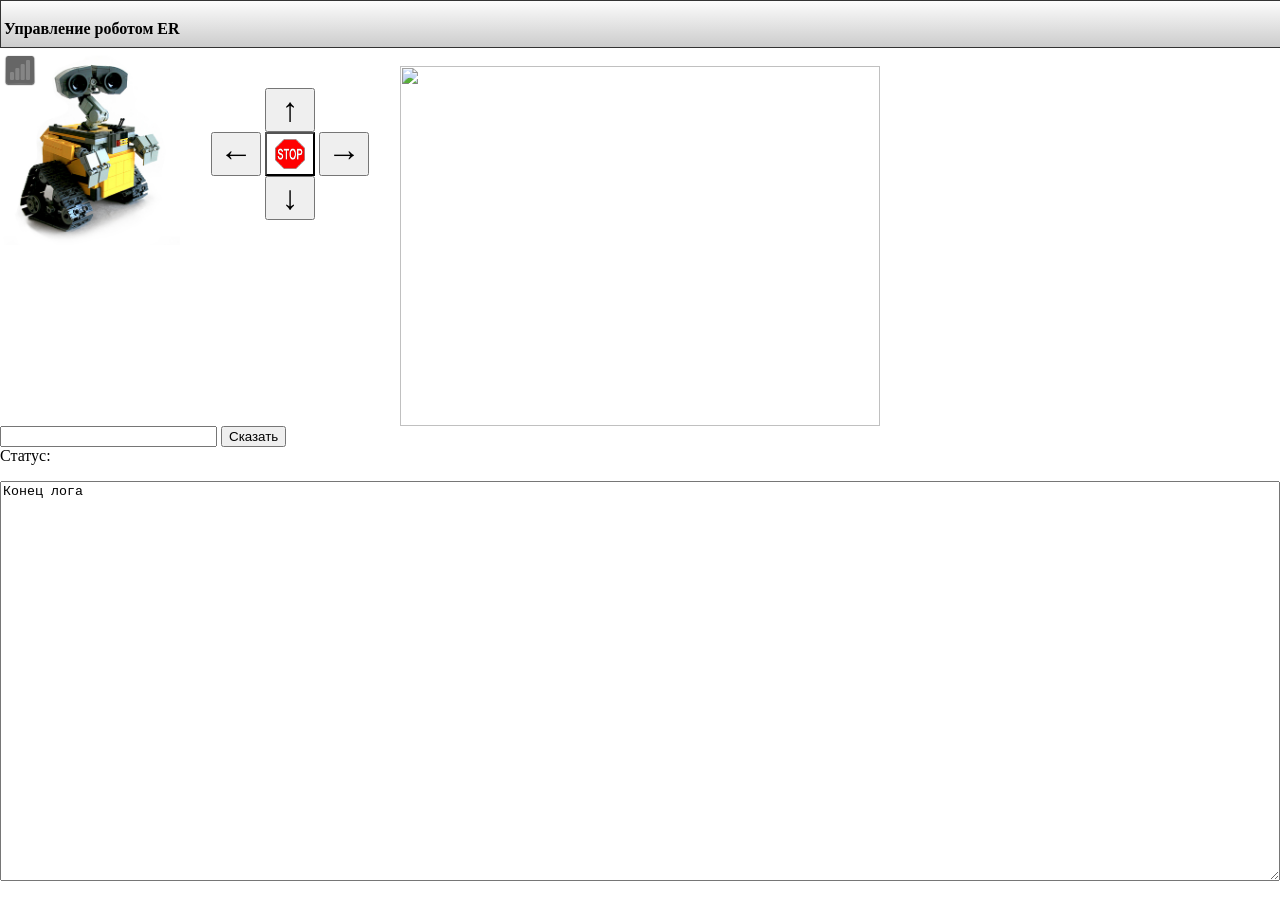
==== server/content/index.html @ 48770273 "server/content: added" ====
<html lang="ru">
<head>
<meta charset='utf-8'>
<title> Управление роботом ER </title>
<script type=text/javascript src="jquery.js"></script>
<script type=text/javascript>
function log(s) { $('#log').html(s+"\n"+$('#log').html()); }
function checkServerWorker(func)
{
$.get('cmd?action=checkServerWorker', 
  function(res,status) 
  {
    if (status=='success') 
    {
      if (res != "OK") 
      {
        $('p.error').html("К серверу подключились, но скрипт вернул не 0");
        $('p.error').css('display','block');
        return;
      }
      else $('p.error').css('display','none');
    }
    $('p.error').html("Не могу подключиться к серверу");
    $('p.error').css('display','block');
  }
);
}

function command(cmd)
{
  $.get('cmd?action='+cmd,
    function(res,status) 
    {
      if (status=='success' && res!="OK") alert(res);
    }
  );
  
  log('Отправили команду '+cmd);
}

function getStatus()
{
  $get('cmd?action=getStatus', function (res,status) {
      if (status=='success') $('#status').html(res);
    }
  );
}

function say()
{
  s = $('#Speech').get(0).value;
  $.get("cmd?action=say&text="+encodeURIComponent(s),
    function(res,status) 
    {
      if (status=='success' && res!="OK") log('Сказали: '+s);
      else log('Не получилось сказать: status='+status+' res='+res);
      $('#Speach').get(0).value = "";
    });
    
}

$(document).ready(function(){
  checkServerWorker();
  setInterval(getStatus,1000);
  setInterval(checkServerWorker,5000);
});
$(document).keypress(function(e) {
  var code = e.keyCode || e.which;
  if(code == 13) say();
  if(code == 32) command('stop');
  if(code == 37) command('left');
  if(code == 39) command('right');
  if(code == 38) command('up');
  if(code == 40) command('down');
  if(code == 32 || code == 37 || code == 39 || 
     code == 38 || code == 40 || code == 13)
    e.preventDefault();
  //return false;
});
</script>
<style type="text/css">
body {
  background-color:#fff;
  padding:0px 0px 0px 0px;
  margin: 0px;
}
#top {
  width: 100%;
  height: 40px;
  background: #fcfcfc;
  background: linear-gradient(#fcfcfc, #cccccc);
  padding: 3px;
  border: 1px solid #333;
  margin: 0px
}
input.button_rule { width:50px; font-weight:bold; font-size:25pt; }
p.error { display:none; color:red; font-weight:bold; }

</style>
</head>




<body>
<!-- <h1 style="text-align:center"> Управление роботом ER </h1> -->
<div id="top" >
  <p style="text-align:left; size:15px;"><b> Управление роботом ER </b></p>
  <img src="img/wireless/stat-00.png" float="right" alt="logo" />
</div>

<img src="img/bot_view.jpg" style="float:left" width="180px"> 

<div id='control' style="display:inline-block; width:180px; float:left; text-align:center; padding:20px 0px; margin: 20px;">
  <input type=button class="button_rule" value="&uarr;" onclick="command('up')"><br>
  <input type=button class="button_rule" value="&larr;" onclick="command('left')">
  <input type=button class="button_rule" style="background:url(img/stop.png) no-repeat center" onclick="command('stop')">
  <input type=button class="button_rule" value="&rarr;" onclick="command('right')"><br>
  <input type=button class="button_rule" value="&darr;" onclick="command('down')">
</div>

<br>

<img src="http://192.168.1.201:81/?action=stream" width="480" height="360" aligin="right" />

<br>

<input type=text id="Speech" value="" size=25>
<input type=button value="Сказать" onclick="say()">

<br>

<p class="error"></p>

Статус:
<p id="status"></p>
<textarea id="log" style="width:100%; height:400px;">Конец лога</textarea>

</body>
</html>
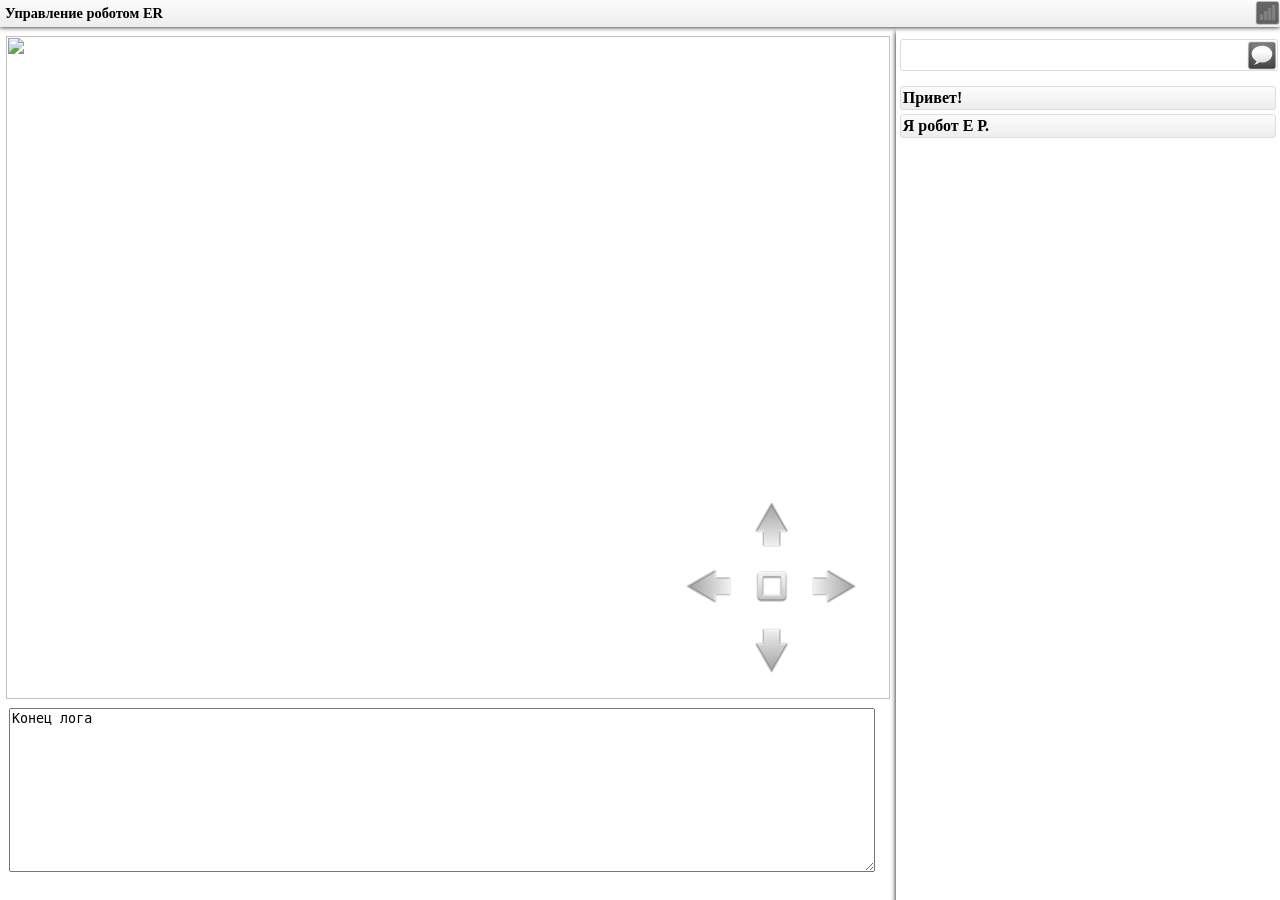
==== commit 1af84a1f: "created a new design for the controll html page" ====
--- a/server/content/index.html
+++ b/server/content/index.html
@@ -1,140 +1,90 @@
+<!DOCTYPE html>
 <html lang="ru">
+
 <head>
-<meta charset='utf-8'>
-<title> Управление роботом ER </title>
-<script type=text/javascript src="jquery.js"></script>
-<script type=text/javascript>
-function log(s) { $('#log').html(s+"\n"+$('#log').html()); }
-function checkServerWorker(func)
-{
-$.get('cmd?action=checkServerWorker', 
-  function(res,status) 
-  {
-    if (status=='success') 
-    {
-      if (res != "OK") 
-      {
-        $('p.error').html("К серверу подключились, но скрипт вернул не 0");
-        $('p.error').css('display','block');
-        return;
-      }
-      else $('p.error').css('display','none');
-    }
-    $('p.error').html("Не могу подключиться к серверу");
-    $('p.error').css('display','block');
-  }
-);
-}
+    <meta charset='utf-8'>
+    <title> Управление роботом ER </title>
 
-function command(cmd)
-{
-  $.get('cmd?action='+cmd,
-    function(res,status) 
-    {
-      if (status=='success' && res!="OK") alert(res);
-    }
-  );
-  
-  log('Отправили команду '+cmd);
-}
+    <link rel="shortcut icon" type="image/x-icon" href="favicon.ico" />
 
-function getStatus()
-{
-  $get('cmd?action=getStatus', function (res,status) {
-      if (status=='success') $('#status').html(res);
-    }
-  );
-}
+    <script type=text/javascript src="jquery.js"></script>
+    <script type=text/javascript src="main.js"></script>
 
-function say()
-{
-  s = $('#Speech').get(0).value;
-  $.get("cmd?action=say&text="+encodeURIComponent(s),
-    function(res,status) 
-    {
-      if (status=='success' && res!="OK") log('Сказали: '+s);
-      else log('Не получилось сказать: status='+status+' res='+res);
-      $('#Speach').get(0).value = "";
-    });
-    
-}
+    <script type=text/javascript>
+        $(document).keypress(function (e) {
+            var code = e.keyCode || e.which;
+            if (code == 13) say();
+            if (code == 32) command('stop');
+            if (code == 37) command('left');
+            if (code == 39) command('right');
+            if (code == 38) command('up');
+            if (code == 40) command('down');
+            if (code == 32 || code == 37 || code == 39 ||
+                code == 38 || code == 40 || code == 13)
+                e.preventDefault();
+            //return false;
+        });
 
-$(document).ready(function(){
-  checkServerWorker();
-  setInterval(getStatus,1000);
-  setInterval(checkServerWorker,5000);
-});
-$(document).keypress(function(e) {
-  var code = e.keyCode || e.which;
-  if(code == 13) say();
-  if(code == 32) command('stop');
-  if(code == 37) command('left');
-  if(code == 39) command('right');
-  if(code == 38) command('up');
-  if(code == 40) command('down');
-  if(code == 32 || code == 37 || code == 39 || 
-     code == 38 || code == 40 || code == 13)
-    e.preventDefault();
-  //return false;
-});
-</script>
-<style type="text/css">
-body {
-  background-color:#fff;
-  padding:0px 0px 0px 0px;
-  margin: 0px;
-}
-#top {
-  width: 100%;
-  height: 40px;
-  background: #fcfcfc;
-  background: linear-gradient(#fcfcfc, #cccccc);
-  padding: 3px;
-  border: 1px solid #333;
-  margin: 0px
-}
-input.button_rule { width:50px; font-weight:bold; font-size:25pt; }
-p.error { display:none; color:red; font-weight:bold; }
 
-</style>
+        $(document).ready(function () {
+            checkWidth();
+            checkServerWorker();
+            window.onresize = checkWidth;
+        });
+    </script>
+
+    <link rel="stylesheet" type="text/css" href="index.css" />
 </head>
 
 
+<body>
 
+    <div id="top">
+        <div id="page-title">
+            <p style="text-align:left; width:250px; margin: 5px;"><b> Управление роботом ER </b></p>
+        </div>
+        <div id="robot-attr">
+            <img id="attr-wireless" class="attribute" src="img/wireless/stat-00.png" style='max-width: 100%' alt="Wireless" />
+        </div>
+    </div>
 
-<body>
-<!-- <h1 style="text-align:center"> Управление роботом ER </h1> -->
-<div id="top" >
-  <p style="text-align:left; size:15px;"><b> Управление роботом ER </b></p>
-  <img src="img/wireless/stat-00.png" float="right" alt="logo" />
-</div>
+    <div id="workpanel">
+        <div id="control">
 
-<img src="img/bot_view.jpg" style="float:left" width="180px"> 
+<!--            <p class="error"></p>-->
 
-<div id='control' style="display:inline-block; width:180px; float:left; text-align:center; padding:20px 0px; margin: 20px;">
-  <input type=button class="button_rule" value="&uarr;" onclick="command('up')"><br>
-  <input type=button class="button_rule" value="&larr;" onclick="command('left')">
-  <input type=button class="button_rule" style="background:url(img/stop.png) no-repeat center" onclick="command('stop')">
-  <input type=button class="button_rule" value="&rarr;" onclick="command('right')"><br>
-  <input type=button class="button_rule" value="&darr;" onclick="command('down')">
-</div>
+            <div id="cpanel">
+                <div id="camera">
+                    <img id="camera-content" src="http://192.168.1.201:81/?action=stream" />
 
-<br>
+                    <div id="inpanel">
+                        <input type=image class="button_rule imgbutton" src="img/go/forth.svg" onclick="command('up')" alt="">
+                        <br>
+                        <input type=image class="button_rule imgbutton" src="img/go/left.svg" onclick="command('left')" alt="">
+                        <input type=image class="button_rule imgbutton" src="img/go/stop.svg" onclick="command('stop')" alt="">
+                        <input type=image class="button_rule imgbutton" src="img/go/right.svg" onclick="command('right')" alt="">
+                        <br>
+                        <input type=image class="button_rule imgbutton" src="img/go/back.svg" onclick="command('down')" alt="">
+                    </div>
+                </div>
+            </div>
+            <textarea id="log">Конец лога</textarea>
+        </div>
 
-<img src="http://192.168.1.201:81/?action=stream" width="480" height="360" aligin="right" />
+        <div id="rpanel">
+            <div style="width: 98%; height: 30px; margin: 3% 1%; border: 1px solid #dddddd; border-radius: 3px;">
+                <input type=image class="imgbutton" style="width: 30px; height: 30px;" src="img/say.svg" onclick="say()" alt="">
+                <input type=text id="speech" value="">
+            </div>
 
-<br>
+            <div id="speech-cache">
+                <div id="speech-block"><b> Привет! </b></div>
+                <div id="speech-block"><b> Я робот Е Р. </b></div>
+            </div>
+        </div>
 
-<input type=text id="Speech" value="" size=25>
-<input type=button value="Сказать" onclick="say()">
-
-<br>
-
-<p class="error"></p>
-
-Статус:
-<p id="status"></p>
-<textarea id="log" style="width:100%; height:400px;">Конец лога</textarea>
+    </div>
 
 </body>
+
 </html>
--- a/server/content/index.css
+++ b/server/content/index.css
@@ -0,0 +1,136 @@
+body {
+    background-color: #ffffff;
+    margin: 0px;
+}
+
+img.attribute {
+    height: 100%;
+}
+
+#top {
+    width: 100%;
+    background: #fcfcfc;
+    background: linear-gradient(#fcfcfc, #ededed);
+    position: fixed;
+    vertical-align: top;
+    z-index: 1;
+    box-shadow: 0 0 5px;
+    font-size: 0.9em;
+}
+
+#page-title {
+    display: inline-block;
+}
+
+#robot-attr {
+    height: 25px;
+    vertical-align: top;
+    float: right;
+    display: inline-block;
+}
+
+#workpanel {
+    height: 100%;
+    width: 100%;
+    z-index: 0;
+    display: inline-block;
+}
+
+#control {
+    width: 70%;
+    height: 100%;
+    vertical-align: top;
+    display: inline-block;
+}
+
+#rpanel {
+    width: 30%;
+    height: 100%;
+    float: right;
+    vertical-align: top;
+    /*    padding: 1%;*/
+    /*    border: 1px solid #aaa;*/
+    box-shadow: 0 5px 5px;
+    display: inline-block;
+}
+
+#cpanel {
+    height: 76%;
+    text-align: center;
+    margin: 1% 0px;
+}
+
+#camera {
+    max-width: 100%;
+    position: relative;
+    display: inline-block;
+}
+
+#camera-content {
+    width: 640px;
+    height: 480px;
+}
+
+#inpanel {
+    z-index: 1;
+    position: absolute;
+    display: inline-block;
+    right: 3%;
+    bottom: 3%;
+}
+
+#log {
+    width: 96%;
+    height: 18%;
+    margin: 1%;
+    margin-top: 0;
+    vertical-align: bottom;
+}
+
+input.button_rule {
+    width: 50px;
+}
+
+input.imgbutton {
+    position: relative;
+}
+
+input.imgbutton:hover {
+    filter: brightness(1.1);
+}
+
+input.imgbutton:active {
+    top: 2px;
+    left: 1px;
+}
+
+p.error {
+    display: none;
+    color: red;
+    font-weight: bold;
+}
+
+#speech {
+    width: calc(100% - 33px);
+    height: 100%;
+    padding: 0px;
+    border: none;
+    float: left;
+    margin-left: 3px;
+}
+
+#speech-cache {
+    width: 98%;
+    vertical-align: top;
+    display: inline-block;
+}
+
+#speech-block {
+    width: calc(100% - 6px);
+    padding: 2px;
+    margin: 1% 1%;
+    background: #ededed;
+    background: linear-gradient(#fcfcfc, #ededed);
+    border: 1px solid #dddddd;
+    border-radius: 3px;
+}
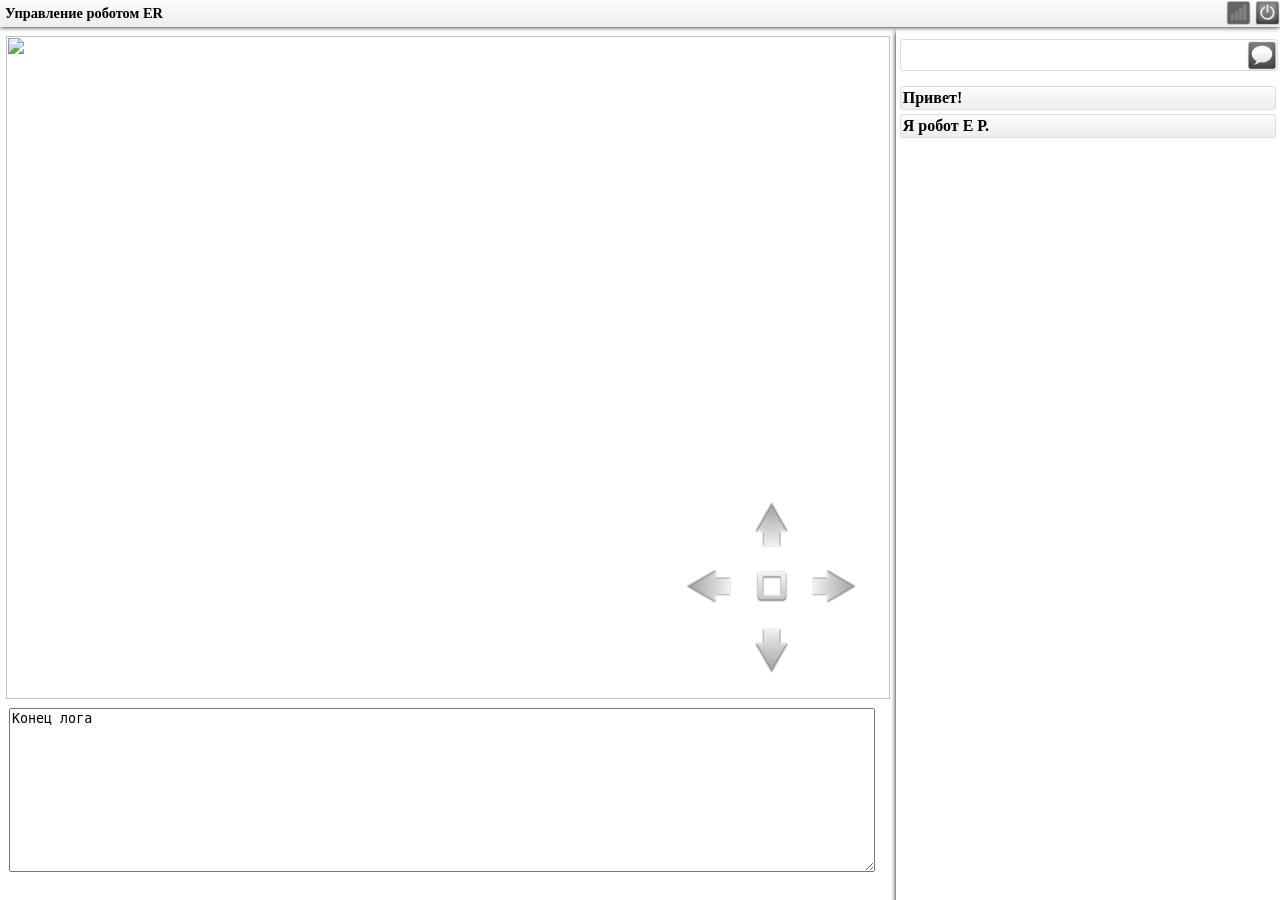
==== commit 4a66f9fd: "server: power controll added" ====
--- a/server/content/index.html
+++ b/server/content/index.html
@@ -5,35 +5,11 @@
     <meta charset='utf-8'>
     <title> Управление роботом ER </title>
 
+    <link rel="stylesheet" type="text/css" href="index.css" />
     <link rel="shortcut icon" type="image/x-icon" href="favicon.ico" />
 
     <script type=text/javascript src="jquery.js"></script>
     <script type=text/javascript src="main.js"></script>
-
-    <script type=text/javascript>
-        $(document).keypress(function (e) {
-            var code = e.keyCode || e.which;
-            if (code == 13) say();
-            if (code == 32) command('stop');
-            if (code == 37) command('left');
-            if (code == 39) command('right');
-            if (code == 38) command('up');
-            if (code == 40) command('down');
-            if (code == 32 || code == 37 || code == 39 ||
-                code == 38 || code == 40 || code == 13)
-                e.preventDefault();
-            //return false;
-        });
-
-
-        $(document).ready(function () {
-            checkWidth();
-            checkServerWorker();
-            window.onresize = checkWidth;
-        });
-    </script>
-
-    <link rel="stylesheet" type="text/css" href="index.css" />
 </head>
 
 
@@ -45,6 +21,15 @@
         </div>
         <div id="robot-attr">
             <img id="attr-wireless" class="attribute" src="img/wireless/stat-00.png" style='max-width: 100%' alt="Wireless" />
+            <img id="pow-button" class="attribute imgbutton" src="img/power.svg" style='max-width: 100%' onclick="showPowmenu()" alt="Power" />
+            
+            <div id="powmenu">
+            <ul>
+                <li><a onclick="reboot()"><b>Перезагрузка</b></a></li>
+                <li><a onclick="poweroff()"><b>Выключение</b></a></li>
+            </ul>
+            </div>
+            
         </div>
     </div>
 
--- a/server/content/index.css
+++ b/server/content/index.css
@@ -19,14 +19,15 @@
 }
 
 #page-title {
-    display: inline-block;
+    float: left;
+/*    display: inline-block;*/
 }
 
 #robot-attr {
     height: 25px;
     vertical-align: top;
     float: right;
-    display: inline-block;
+/*    display: inline-block;*/
 }
 
 #workpanel {
@@ -133,4 +134,27 @@
     background: linear-gradient(#fcfcfc, #ededed);
     border: 1px solid #dddddd;
     border-radius: 3px;
+}
+
+#powmenu {
+    position: absolute;
+    right: 0px;
+    align-content: center;
+    background: #ededed;
+    background: linear-gradient(#fcfcfc, #ededed);
+    border: 1px solid #888888;
+    border-radius: 6px;
+    box-shadow: 0 2px 2px;
+    display: none;
+}
+
+li {
+    list-style-type: none;
+    line-height: 1.5;
+    cursor: pointer;
+}
+
+ul {
+    margin: 0;
+    padding: 7px;
 }
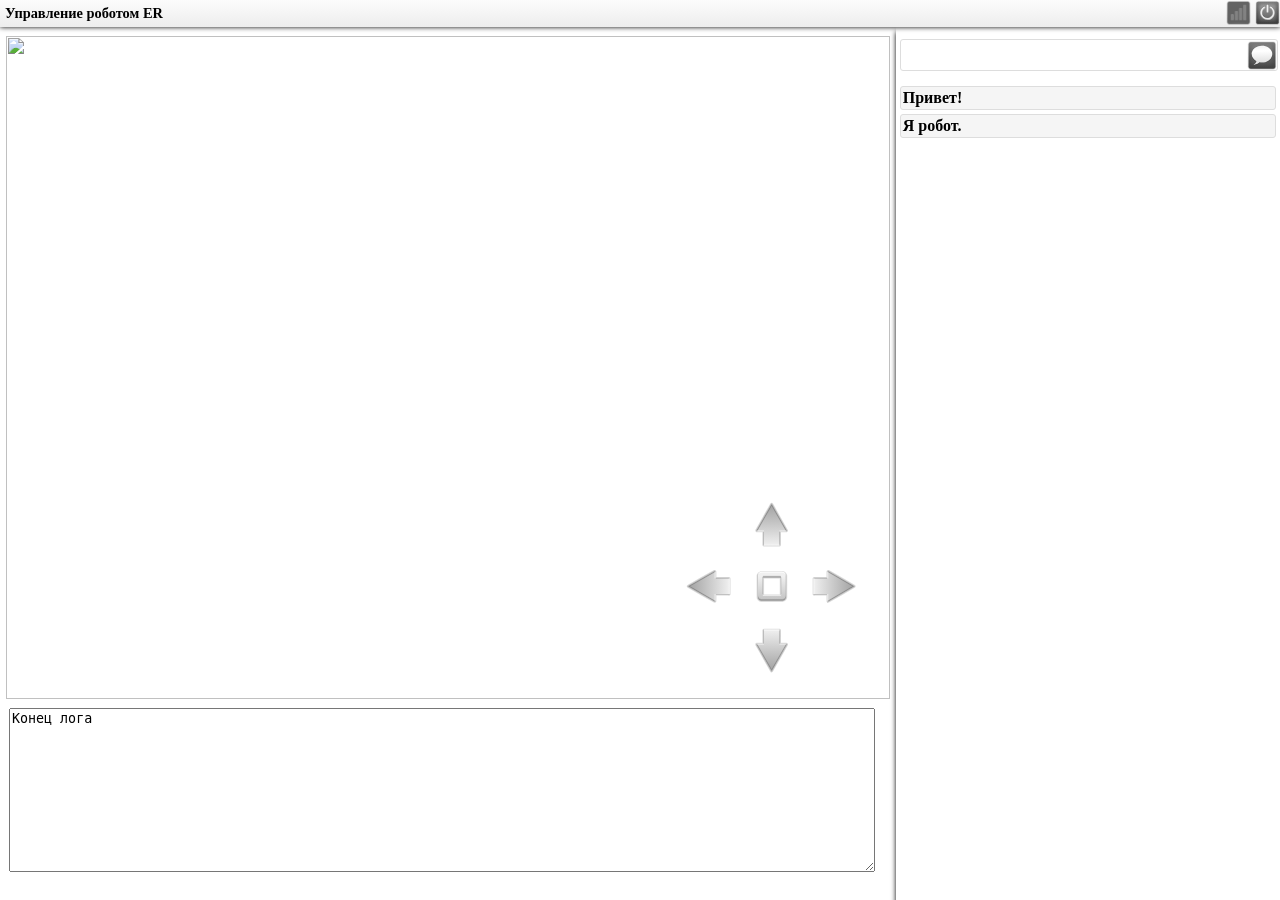
==== commit 5faff0e3: "server: standart phrases added" ====
--- a/server/content/index.html
+++ b/server/content/index.html
@@ -8,6 +8,7 @@
     <link rel="stylesheet" type="text/css" href="index.css" />
     <link rel="shortcut icon" type="image/x-icon" href="favicon.ico" />
 
+<!--    <script src="https://code.jquery.com/jquery-1.10.2.js"></script>-->
     <script type=text/javascript src="jquery.js"></script>
     <script type=text/javascript src="main.js"></script>
 </head>
@@ -20,13 +21,13 @@
             <p style="text-align:left; width:250px; margin: 5px;"><b> Управление роботом ER </b></p>
         </div>
         <div id="robot-attr">
-            <img id="attr-wireless" class="attribute" src="img/wireless/stat-00.png" style='max-width: 100%' alt="Wireless" />
+<img id="attr-wireless" class="attribute" src="img/wireless/stat-00.png" style='max-width: 100%' alt="Wireless" />
             <img id="pow-button" class="attribute imgbutton" src="img/power.svg" style='max-width: 100%' onclick="showPowmenu()" alt="Power" />
             
             <div id="powmenu">
             <ul>
-                <li><a onclick="reboot()"><b>Перезагрузка</b></a></li>
-                <li><a onclick="poweroff()"><b>Выключение</b></a></li>
+                <li class="powmenuText"><a onclick="reboot()"><b>Перезагрузка</b></a></li>
+                <li class="powmenuText"><a onclick="poweroff()"><b>Выключение</b></a></li>
             </ul>
             </div>
             
@@ -63,8 +64,8 @@
             </div>
 
             <div id="speech-cache">
-                <div id="speech-block"><b> Привет! </b></div>
-                <div id="speech-block"><b> Я робот Е Р. </b></div>
+                <div class="speech-block"><b>Привет!</b></div>
+                <div class="speech-block"><b>Я робот.</b></div>
             </div>
         </div>
 
--- a/server/content/index.css
+++ b/server/content/index.css
@@ -126,14 +126,18 @@
     display: inline-block;
 }
 
-#speech-block {
+.speech-block {
     width: calc(100% - 6px);
     padding: 2px;
     margin: 1% 1%;
-    background: #ededed;
-    background: linear-gradient(#fcfcfc, #ededed);
+    background: #f5f5f5;
     border: 1px solid #dddddd;
     border-radius: 3px;
+    cursor: pointer;
+}
+
+.speech-block:hover {
+    color: orange;
 }
 
 #powmenu {
@@ -148,6 +152,10 @@
     display: none;
 }
 
+.powmenuText:hover {
+    color: orange;
+}
+
 li {
     list-style-type: none;
     line-height: 1.5;
